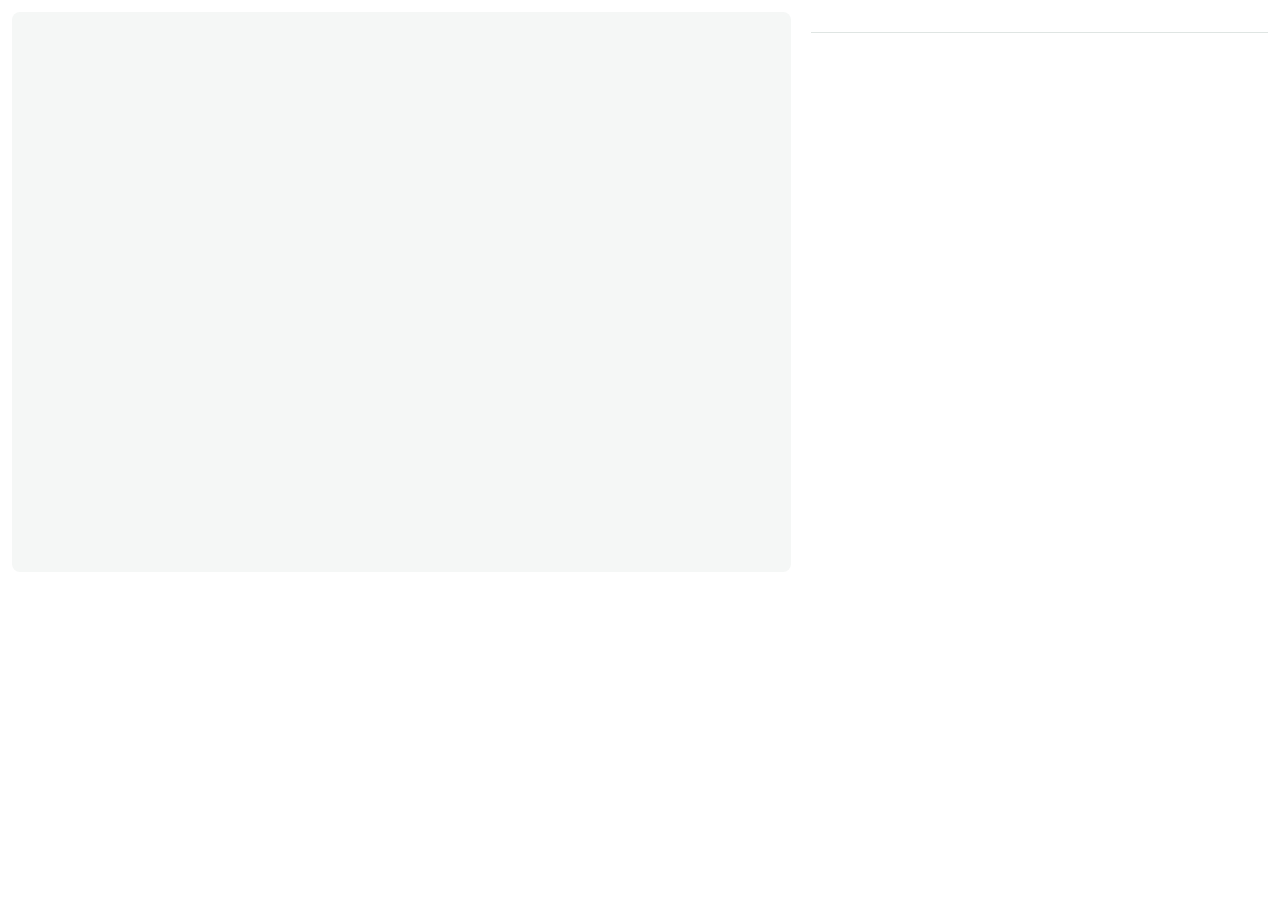
==== embed.html @ 998857e1 "Add QEA Local Stories embeddable map component An embeddable map + filterable story list for the QEA" ====
<!doctype html>
<html lang="en">
<head>
<meta charset="utf-8">
<title>QEA Local Stories</title>
<meta name="viewport" content="width=device-width, initial-scale=1">
<link href="https://unpkg.com/maplibre-gl@5/dist/maplibre-gl.css" rel="stylesheet">
<link rel="stylesheet" href="stories.css">
<style>
  html, body { margin: 0; padding: 0; background: #fff; }
  body {
    font-family: -apple-system, BlinkMacSystemFont, "Segoe UI", Roboto, Helvetica, Arial, sans-serif;
    padding: 12px;
  }
</style>
</head>
<body>

<!-- Bare, iframe-ready page. Embed with:
     <iframe src="https://rewiring-nz.github.io/qea-local-stories/embed.html"
             style="width:100%;height:760px;border:0"
             title="QEA Local Stories"></iframe>

     This page posts the selected story slug up to the parent window as
     { type: "qea:story", story: "<slug>" } — see README, "URL state". -->

<div id="qea-stories-map"></div>

<!-- Replace this block with the real hidden Webflow Collection List,
     or leave it empty and inject items server-side. -->
<div id="qea-stories-data" style="display:none" aria-hidden="true"></div>

<script src="https://unpkg.com/maplibre-gl@5/dist/maplibre-gl.js"></script>
<script src="stories.js"></script>
<script>initQeaStoriesMap({ cooperativeGestures: true });</script>
</body>
</html>
---- stories.css ----
/* QEA Local Stories — component styles.
   ---------------------------------------------------------------
   Every colour, radius and font lives in the custom properties
   below. To match the QEA site exactly, retune this one block; no
   rule further down hardcodes a brand colour. */

.qea-root {
  /* --- brand palette (retune these) --- */
  --qea-ink: #12302b;
  --qea-ink-soft: #4a5f5a;
  --qea-accent: #1d6b5a;
  --qea-accent-dark: #12503f;
  --qea-accent-tint: #e7f2ee;
  --qea-surface: #ffffff;
  --qea-surface-alt: #f5f7f6;
  --qea-border: #dfe5e3;
  --qea-focus: #b8541f;

  /* --- type --- */
  --qea-font: inherit;
  --qea-size-base: 15px;
  --qea-size-small: 13px;

  /* --- shape & rhythm --- */
  --qea-radius: 8px;
  --qea-gap: 20px;

  /* --- layout --- */
  --qea-map-width: 62%;
  --qea-map-min-height: 560px;
  --qea-map-height-mobile: 340px;

  font-family: var(--qea-font);
  font-size: var(--qea-size-base);
  color: var(--qea-ink);
  line-height: 1.5;
  box-sizing: border-box;
}
.qea-root *,
.qea-root *::before,
.qea-root *::after { box-sizing: inherit; }

/* ============================= layout ============================= */

.qea-layout {
  display: flex;
  align-items: stretch;
  gap: var(--qea-gap);
  width: 100%;
  /* Prevents the flex children from forcing the page wider than the
     viewport when a long story title can't wrap. */
  max-width: 100%;
  overflow: hidden;
}

.qea-mapcol {
  flex: 0 0 var(--qea-map-width);
  min-width: 0;
  min-height: var(--qea-map-min-height);
  border-radius: var(--qea-radius);
  overflow: hidden;
  background: var(--qea-surface-alt);
}

.qea-map { width: 100%; height: 100%; min-height: inherit; }

.qea-listcol {
  flex: 1 1 auto;
  min-width: 0;
  display: flex;
  flex-direction: column;
  max-height: var(--qea-map-min-height);
}

/* ============================ filters ============================= */

.qea-filters {
  display: flex;
  flex-direction: column;
  gap: 8px;
  padding-bottom: 12px;
  border-bottom: 1px solid var(--qea-border);
}

.qea-filters__group {
  display: flex;
  flex-wrap: wrap;
  gap: 6px;
}

.qea-chip {
  font: inherit;
  font-size: var(--qea-size-small);
  padding: 5px 12px;
  border: 1px solid var(--qea-border);
  border-radius: 999px;
  background: var(--qea-surface);
  color: var(--qea-ink-soft);
  cursor: pointer;
}
.qea-chip:hover { border-color: var(--qea-accent); color: var(--qea-accent); }

/* Selected filter carries weight + fill, not colour alone. */
.qea-chip[aria-pressed="true"] {
  background: var(--qea-accent);
  border-color: var(--qea-accent);
  color: #fff;
  font-weight: 600;
}

.qea-count {
  font-size: var(--qea-size-small);
  color: var(--qea-ink-soft);
  margin: 10px 0 8px;
}

/* ========================== the story list ======================== */

.qea-list {
  list-style: none;
  margin: 0;
  padding: 0 4px 0 0;
  overflow-y: auto;
  flex: 1 1 auto;
  /* Keeps momentum scrolling inside the list on touch instead of
     dragging the whole page. */
  -webkit-overflow-scrolling: touch;
}
.qea-list > li { margin: 0 0 10px; }

.qea-card {
  display: block;
  width: 100%;
  text-align: left;
  font: inherit;
  padding: 0;
  cursor: pointer;
  background: var(--qea-surface);
  border: 1px solid var(--qea-border);
  /* The left edge is the non-colour selection cue — transparent here,
     solid when selected, so the card visibly shifts even in greyscale
     or for a colour-blind visitor. */
  border-left: 4px solid transparent;
  border-radius: var(--qea-radius);
  overflow: hidden;
}
.qea-card:hover { border-color: var(--qea-accent); }

.qea-card.is-selected {
  border-color: var(--qea-accent);
  border-left-color: var(--qea-accent);
  background: var(--qea-accent-tint);
}
.qea-card.is-selected .qea-card__title { font-weight: 700; }

.qea-card__img {
  display: block;
  width: 100%;
  height: 120px;
  object-fit: cover;
  background: var(--qea-surface-alt);
}

.qea-card__body { padding: 12px 14px; }

.qea-card__title {
  margin: 0 0 2px;
  font-size: var(--qea-size-base);
  font-weight: 600;
  color: var(--qea-ink);
}

.qea-card__loc,
.qea-popup__loc {
  margin: 0 0 8px;
  font-size: var(--qea-size-small);
  color: var(--qea-ink-soft);
}

.qea-card__summary {
  margin: 8px 0 0;
  font-size: var(--qea-size-small);
  color: var(--qea-ink-soft);
}

.qea-card__pills { display: flex; flex-wrap: wrap; gap: 4px; }

.qea-pill {
  font-size: 11px;
  font-weight: 600;
  letter-spacing: 0.02em;
  padding: 2px 8px;
  border-radius: 999px;
  white-space: nowrap;
}
.qea-pill--type { background: var(--qea-accent); color: #fff; }
.qea-pill--tech {
  background: var(--qea-accent-tint);
  color: var(--qea-accent-dark);
}

.qea-empty {
  font-size: var(--qea-size-small);
  color: var(--qea-ink-soft);
  padding: 8px 0;
}

/* ============================= markers ============================
   NOTE: .qea-marker must never be given `position` of its own —
   MapLibre applies an inline transform to this element and its own
   positioning has to win. (Learned the hard way in the sibling
   rewiring-nz maps.) */

.qea-marker {
  display: block;
  width: 26px;
  height: 34px;
  padding: 0;
  border: 0;
  background: none;
  cursor: pointer;
  line-height: 0;
}
.qea-marker.is-hidden { display: none; }

.qea-marker__pin {
  display: block;
  width: 20px;
  height: 20px;
  margin: 0 auto;
  background: var(--qea-accent);
  border: 2.5px solid #fff;
  border-radius: 50% 50% 50% 0;
  transform: rotate(-45deg);
  box-shadow: 0 1px 4px rgba(0, 0, 0, 0.35);
}

/* Selected marker changes SIZE as well as colour, so the cue survives
   greyscale. */
.qea-marker.is-selected { width: 34px; height: 44px; z-index: 2; }
.qea-marker.is-selected .qea-marker__pin {
  width: 28px;
  height: 28px;
  background: var(--qea-focus);
  border-width: 3px;
}

/* ============================== popup ============================= */

.qea-popup .maplibregl-popup-content {
  padding: 0;
  border-radius: var(--qea-radius);
  box-shadow: 0 6px 24px rgba(0, 0, 0, 0.18);
  overflow: hidden;
}
.qea-popup .maplibregl-popup-tip { border-top-color: var(--qea-surface); }

.qea-popup__inner { position: relative; outline: none; }
.qea-popup__inner:focus-visible { outline: 3px solid var(--qea-focus); }

.qea-popup__scroll { max-height: 60vh; overflow-y: auto; }

.qea-popup__close {
  position: absolute;
  top: 8px;
  right: 8px;
  z-index: 2;
  width: 28px;
  height: 28px;
  font: inherit;
  font-size: 20px;
  line-height: 1;
  border: 0;
  border-radius: 50%;
  background: rgba(255, 255, 255, 0.92);
  color: var(--qea-ink);
  cursor: pointer;
}
.qea-popup__close:hover { background: #fff; }

.qea-popup__img {
  display: block;
  width: 100%;
  height: 150px;
  object-fit: cover;
  background: var(--qea-surface-alt);
}

.qea-popup__body { padding: 14px 16px 16px; }

.qea-popup__title {
  margin: 0 0 2px;
  font-size: 17px;
  font-weight: 700;
}

.qea-popup__summary {
  margin: 8px 0 0;
  font-size: var(--qea-size-small);
  color: var(--qea-ink-soft);
}

.qea-detail__section {
  margin-top: 14px;
  padding-top: 12px;
  border-top: 1px solid var(--qea-border);
}

.qea-detail__heading {
  margin: 0 0 6px;
  font-size: 12px;
  font-weight: 700;
  text-transform: uppercase;
  letter-spacing: 0.04em;
  color: var(--qea-accent-dark);
}

.qea-detail__rich {
  font-size: var(--qea-size-small);
  color: var(--qea-ink);
}
.qea-detail__rich p { margin: 0 0 8px; }
.qea-detail__rich p:last-child { margin-bottom: 0; }
.qea-detail__rich img { max-width: 100%; height: auto; border-radius: 4px; }
.qea-detail__rich a { color: var(--qea-accent-dark); }

/* ========================= focus visibility =======================
   A single consistent focus ring across every interactive element,
   strong enough to see against both the white list and the map. */

.qea-root :focus-visible,
.qea-marker:focus-visible {
  outline: 3px solid var(--qea-focus);
  outline-offset: 2px;
}

/* ============================== mobile ============================ */

@media (max-width: 800px) {
  .qea-layout {
    flex-direction: column;
    gap: 16px;
    overflow: visible;
  }

  .qea-mapcol {
    flex: 0 0 auto;
    width: 100%;
    /* A fixed, sensible height on mobile — without this the flex item
       either collapses to nothing or grows absurdly tall. */
    height: var(--qea-map-height-mobile);
    min-height: 0;
  }

  .qea-listcol {
    /* Released so the list grows down the page naturally instead of
       becoming a second scroll region inside an already-scrolling
       page — two nested scrollbars on a phone is miserable. */
    max-height: none;
  }

  .qea-list {
    overflow-y: visible;
    max-height: none;
  }

  .qea-popup__scroll { max-height: 50vh; }
}

@media (prefers-reduced-motion: reduce) {
  .qea-root * { animation: none !important; transition: none !important; }
}
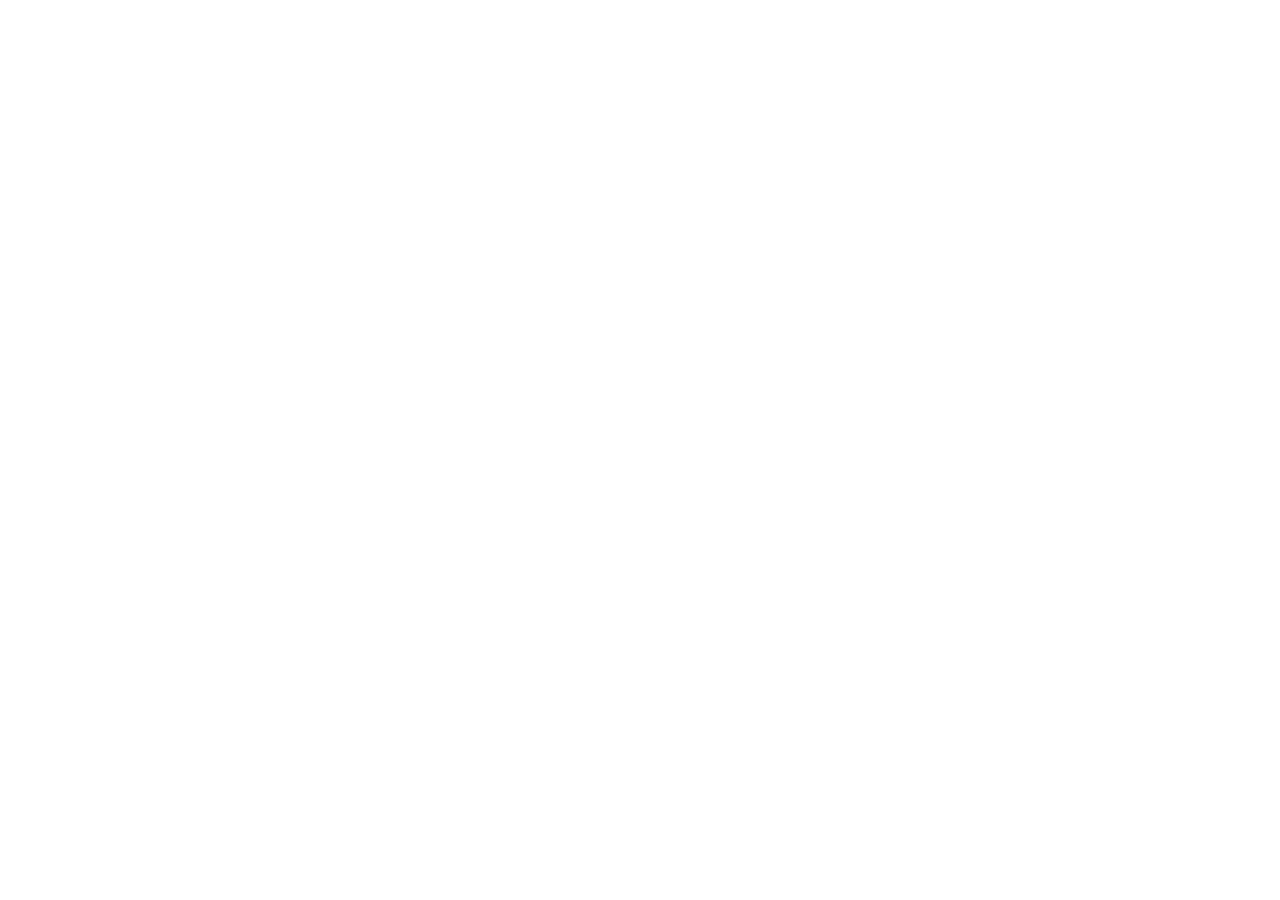
==== commit 3d7dae3a: "Read the real CMS contract, fill the host box, add an iframe build Three changes, driven by inspecti" ====
--- a/embed.html
+++ b/embed.html
@@ -1,5 +1,5 @@
 <!doctype html>
-<html lang="en">
+<html lang="en-NZ">
 <head>
 <meta charset="utf-8">
 <title>QEA Local Stories</title>
@@ -7,31 +7,110 @@
 <link href="https://unpkg.com/maplibre-gl@5/dist/maplibre-gl.css" rel="stylesheet">
 <link rel="stylesheet" href="stories.css">
 <style>
-  html, body { margin: 0; padding: 0; background: #fff; }
+  /* The iframe is the container, so the component fills it exactly.
+     Size the <iframe> in Webflow and this page follows. */
+  html, body { height: 100%; margin: 0; padding: 0; background: #fff; }
   body {
     font-family: -apple-system, BlinkMacSystemFont, "Segoe UI", Roboto, Helvetica, Arial, sans-serif;
-    padding: 12px;
   }
+  #qea-stories-map { height: 100%; }
+  /* Shown only if no story data ever arrives from the parent. */
+  .qea-waiting {
+    display: none;
+    font: 14px/1.5 inherit;
+    color: #666;
+    padding: 24px;
+  }
+  .qea-waiting.is-shown { display: block; }
 </style>
 </head>
 <body>
 
-<!-- Bare, iframe-ready page. Embed with:
-     <iframe src="https://rewiring-nz.github.io/qea-local-stories/embed.html"
-             style="width:100%;height:760px;border:0"
-             title="QEA Local Stories"></iframe>
+<!-- ==================================================================
+     Iframe-embeddable build.
 
-     This page posts the selected story slug up to the parent window as
-     { type: "qea:story", story: "<slug>" } — see README, "URL state". -->
+       <iframe src="https://rewiring-nz.github.io/qea-local-stories/embed.html"
+               style="width:100%;height:760px;border:0"
+               title="QEA Local Stories"></iframe>
+
+     This page has no story data of its own. It cannot read the parent
+     page's Webflow Collection — that is a cross-document read the
+     browser forbids — so the parent posts the rows in instead. See
+     README.md, "Embedding Option C", for the snippet that does it.
+
+     Messages in:  { type: "qea:data", stories: [...] }
+     Messages out: { type: "qea:story", story: "<slug>" | null }
+     ================================================================== -->
 
 <div id="qea-stories-map"></div>
-
-<!-- Replace this block with the real hidden Webflow Collection List,
-     or leave it empty and inject items server-side. -->
-<div id="qea-stories-data" style="display:none" aria-hidden="true"></div>
+<p class="qea-waiting" id="qea-waiting">
+  Waiting for story data from the page…
+</p>
 
 <script src="https://unpkg.com/maplibre-gl@5/dist/maplibre-gl.js"></script>
 <script src="stories.js"></script>
-<script>initQeaStoriesMap({ cooperativeGestures: true });</script>
+<script>
+(function () {
+  // Only accept data from the QEA site and from Webflow's own preview
+  // domains. This page is public, so without the check any site could
+  // frame it and drive its contents.
+  var ALLOWED = /^https?:\/\/([a-z0-9-]+\.)*(qea\.nz|webflow\.io)$/i;
+
+  // Same-origin is trusted by definition — only a page already on this
+  // origin can send it, and that is how the test harness drives this
+  // page. It grants nothing extra in production, where the parent is
+  // qea.nz and this page is github.io.
+  function trusted(origin) {
+    return origin === window.location.origin || ALLOWED.test(origin);
+  }
+
+  var started = false;
+  var waiting = document.getElementById("qea-waiting");
+
+  // If nothing arrives, say so rather than showing an empty map that
+  // looks like a component fault.
+  var noDataTimer = setTimeout(function () {
+    if (!started) waiting.classList.add("is-shown");
+  }, 4000);
+
+  function start(stories) {
+    if (started) return;
+    started = true;
+    clearTimeout(noDataTimer);
+    waiting.classList.remove("is-shown");
+
+    var instance = initQeaStoriesMap({
+      stories: stories,
+      // The address bar belongs to the parent document; this page can't
+      // touch it cross-origin. It reports the selection upward instead.
+      syncUrl: false,
+      cooperativeGestures: false
+    });
+
+    if (!instance || !window.parent || window.parent === window) return;
+
+    var last;
+    setInterval(function () {
+      var slug = instance.getState().selectedId;
+      if (slug === last) return;
+      last = slug;
+      window.parent.postMessage({ type: "qea:story", story: slug || null }, "*");
+    }, 250);
+  }
+
+  window.addEventListener("message", function (ev) {
+    if (!trusted(ev.origin)) return;
+    var d = ev.data;
+    if (!d || d.type !== "qea:data" || !Array.isArray(d.stories)) return;
+    start(d.stories);
+  });
+
+  // Tell the parent we're ready, in case it loaded before we did and
+  // has already sent its one and only message.
+  if (window.parent && window.parent !== window) {
+    window.parent.postMessage({ type: "qea:ready" }, "*");
+  }
+})();
+</script>
 </body>
 </html>
--- a/stories.css
+++ b/stories.css
@@ -25,9 +25,17 @@
   --qea-radius: 8px;
   --qea-gap: 20px;
 
-  /* --- layout --- */
+  /* --- layout ---
+     The component fills whatever box it is given: set the height on the
+     Embed (or its parent) in Webflow and everything below follows. No
+     code change needed to resize it.
+
+     --qea-min-height is only a floor for the case where NO ancestor
+     declares a height — `height: 100%` resolves to `auto` there, which
+     would otherwise collapse the map to nothing. Set it to 0 if you
+     want a short container to win outright. */
   --qea-map-width: 62%;
-  --qea-map-min-height: 560px;
+  --qea-min-height: 560px;
   --qea-map-height-mobile: 340px;
 
   font-family: var(--qea-font);
@@ -35,6 +43,14 @@
   color: var(--qea-ink);
   line-height: 1.5;
   box-sizing: border-box;
+
+  /* Fill the host box in both axes. See --qea-min-height above for the
+     auto-height fallback. */
+  width: 100%;
+  height: 100%;
+  min-height: var(--qea-min-height);
+  display: flex;
+  flex-direction: column;
 }
 .qea-root *,
 .qea-root *::before,
@@ -47,6 +63,11 @@
   align-items: stretch;
   gap: var(--qea-gap);
   width: 100%;
+  /* Takes the root's full height. min-height:0 lets the flex children
+     shrink below their content, which is what allows the list to scroll
+     internally rather than pushing the component taller than its box. */
+  flex: 1 1 auto;
+  min-height: 0;
   /* Prevents the flex children from forcing the page wider than the
      viewport when a long story title can't wrap. */
   max-width: 100%;
@@ -56,20 +77,20 @@
 .qea-mapcol {
   flex: 0 0 var(--qea-map-width);
   min-width: 0;
-  min-height: var(--qea-map-min-height);
+  min-height: 0;
   border-radius: var(--qea-radius);
   overflow: hidden;
   background: var(--qea-surface-alt);
 }
 
-.qea-map { width: 100%; height: 100%; min-height: inherit; }
+.qea-map { width: 100%; height: 100%; }
 
 .qea-listcol {
   flex: 1 1 auto;
   min-width: 0;
   display: flex;
   flex-direction: column;
-  max-height: var(--qea-map-min-height);
+  min-height: 0;
 }
 
 /* ============================ filters ============================= */
@@ -77,9 +98,21 @@
 .qea-filters {
   display: flex;
   flex-direction: column;
-  gap: 8px;
+  gap: 10px;
   padding-bottom: 12px;
   border-bottom: 1px solid var(--qea-border);
+}
+
+.qea-filters__row { display: flex; align-items: baseline; gap: 10px; }
+
+.qea-filters__label {
+  flex: 0 0 auto;
+  width: 76px;
+  font-size: 11px;
+  font-weight: 700;
+  text-transform: uppercase;
+  letter-spacing: 0.05em;
+  color: var(--qea-ink-soft);
 }
 
 .qea-filters__group {
@@ -121,7 +154,15 @@
   margin: 0;
   padding: 0 4px 0 0;
   overflow-y: auto;
-  flex: 1 1 auto;
+  /* flex-basis 0, not auto: the cards must not contribute their own
+     height to the layout. With `auto` the list reports its full content
+     height, which in a container that has no height of its own pushes
+     the whole component (and the map beside it) to the height of every
+     card stacked up — 1769px for six stories. At 0 the list takes the
+     space left over and scrolls, and an auto-height host settles at
+     --qea-min-height instead. */
+  flex: 1 1 0;
+  min-height: 0;
   /* Keeps momentum scrolling inside the list on touch instead of
      dragging the whole page. */
   -webkit-overflow-scrolling: touch;
@@ -258,7 +299,12 @@
 .qea-popup__inner { position: relative; outline: none; }
 .qea-popup__inner:focus-visible { outline: 3px solid var(--qea-focus); }
 
-.qea-popup__scroll { max-height: 60vh; overflow-y: auto; }
+/* Sized against the map container, not the viewport — see the
+   popupMaxHeight() note in stories.js. */
+.qea-popup__scroll {
+  max-height: var(--qea-popup-max, 320px);
+  overflow-y: auto;
+}
 
 .qea-popup__close {
   position: absolute;
@@ -337,6 +383,21 @@
 /* ============================== mobile ============================ */
 
 @media (max-width: 800px) {
+  /* Stacked, the component stops filling its container and grows with
+     its content instead. This is deliberate, and it is the one place the
+     host's height is treated as a minimum rather than the box to fit.
+
+     The filter chips are why. At 375px they wrap to roughly 280px of
+     rows; with a 340px map above them, a 720px container leaves the
+     story list a 48px window — three cards' worth of content in a slot
+     too short for one. Every height a phone actually has is too short
+     for a fixed layout here, so the list runs down the page and the
+     page scrolls, which is what a phone is good at. */
+  .qea-root {
+    height: auto;
+    min-height: 0;
+  }
+
   .qea-layout {
     flex-direction: column;
     gap: 16px;
@@ -344,27 +405,31 @@
   }
 
   .qea-mapcol {
-    flex: 0 0 auto;
+    /* The map takes a fixed slice off the top and the list takes the
+       rest of the container, rather than the map being sized and the
+       list running on down the page. Accepts a percentage too, if you
+       would rather the split scaled with the container. */
+    flex: 0 0 var(--qea-map-height-mobile);
     width: 100%;
-    /* A fixed, sensible height on mobile — without this the flex item
-       either collapses to nothing or grows absurdly tall. */
-    height: var(--qea-map-height-mobile);
+    height: auto;
     min-height: 0;
   }
 
   .qea-listcol {
-    /* Released so the list grows down the page naturally instead of
-       becoming a second scroll region inside an already-scrolling
-       page — two nested scrollbars on a phone is miserable. */
-    max-height: none;
+    /* Grows with its content rather than scrolling inside a fixed
+       share — two nested scroll regions on a phone is miserable. */
+    flex: 0 0 auto;
+    min-height: 0;
   }
 
   .qea-list {
+    flex: 0 0 auto;
     overflow-y: visible;
-    max-height: none;
   }
 
-  .qea-popup__scroll { max-height: 50vh; }
+  .qea-filters__row { flex-direction: column; gap: 5px; }
+  .qea-filters__label { width: auto; }
+
 }
 
 @media (prefers-reduced-motion: reduce) {
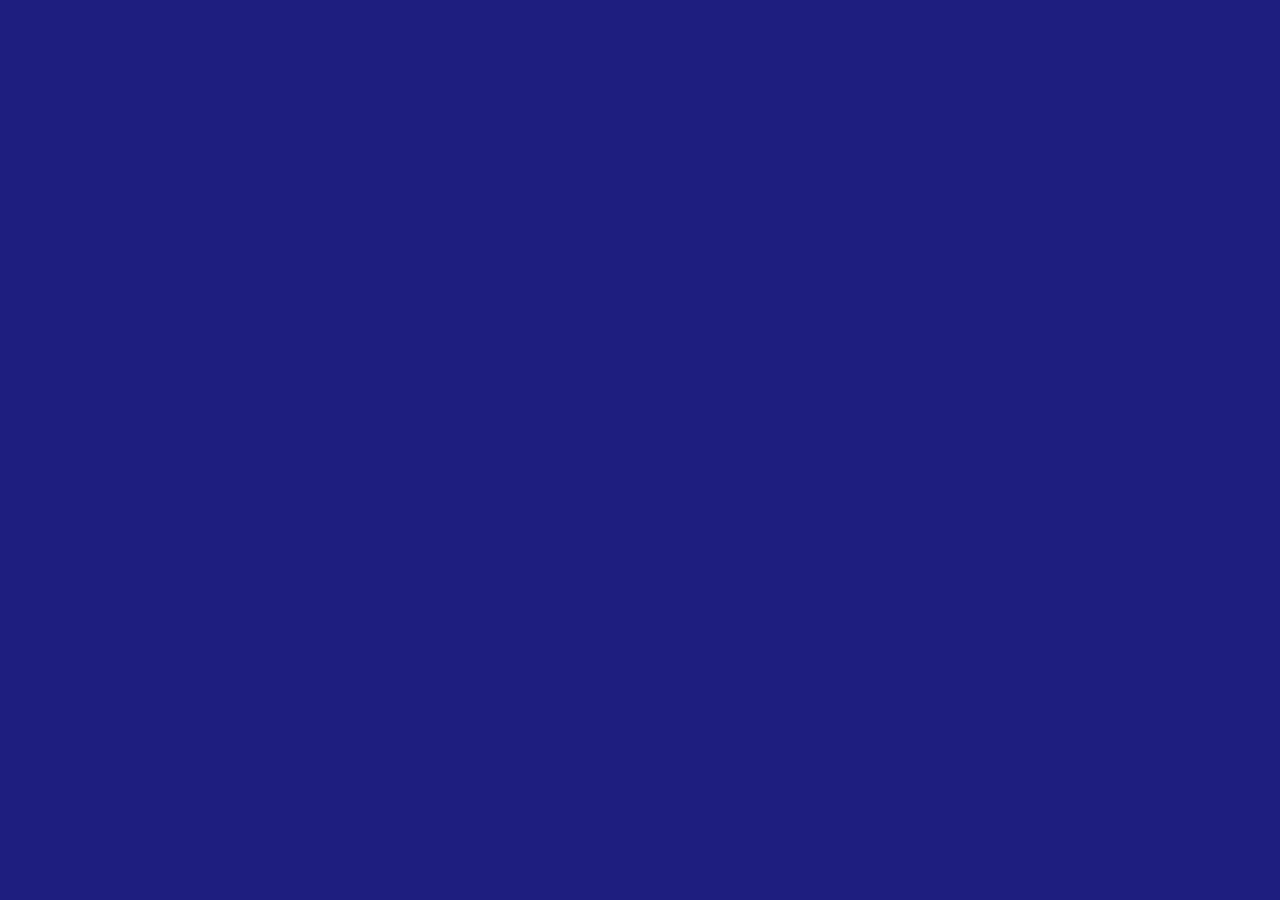
==== commit 678a4148: "Restyle to the QEA design; recolour the basemap to match The palette was a neutral placeholder becau" ====
--- a/embed.html
+++ b/embed.html
@@ -9,7 +9,9 @@
 <style>
   /* The iframe is the container, so the component fills it exactly.
      Size the <iframe> in Webflow and this page follows. */
-  html, body { height: 100%; margin: 0; padding: 0; background: #fff; }
+  /* Matches the component's own page colour so the iframe has no seam
+     against the QEA page behind it. */
+  html, body { height: 100%; margin: 0; padding: 0; background: #1e1e7f; }
   body {
     font-family: -apple-system, BlinkMacSystemFont, "Segoe UI", Roboto, Helvetica, Arial, sans-serif;
   }
@@ -18,7 +20,7 @@
   .qea-waiting {
     display: none;
     font: 14px/1.5 inherit;
-    color: #666;
+    color: #9698dd;
     padding: 24px;
   }
   .qea-waiting.is-shown { display: block; }
--- a/stories.css
+++ b/stories.css
@@ -5,16 +5,21 @@
    rule further down hardcodes a brand colour. */
 
 .qea-root {
-  /* --- brand palette (retune these) --- */
-  --qea-ink: #12302b;
-  --qea-ink-soft: #4a5f5a;
-  --qea-accent: #1d6b5a;
-  --qea-accent-dark: #12503f;
-  --qea-accent-tint: #e7f2ee;
-  --qea-surface: #ffffff;
-  --qea-surface-alt: #f5f7f6;
-  --qea-border: #dfe5e3;
-  --qea-focus: #b8541f;
+  /* --- brand palette ---
+     Sampled from the QEA Local Stories page so the component sits on
+     that page without a seam. Retune here; nothing below hardcodes a
+     brand colour. */
+  --qea-page: #1e1e7f;        /* page behind the component */
+  --qea-ink: #ffffff;         /* titles */
+  --qea-ink-soft: #9698dd;    /* body copy, labels, counts */
+  --qea-accent: #ff527e;      /* markers, active chip, type pill, CTA */
+  --qea-accent-dark: #eaecff; /* text on the tinted surface, links */
+  --qea-accent-tint: #3c3c90; /* technology pill, selected card */
+  --qea-surface: #262784;     /* cards, popup */
+  --qea-surface-alt: #2f2e8a; /* map backdrop, popup sections */
+  --qea-chip: #2f2e8a;        /* unselected filter chip */
+  --qea-border: #343593;
+  --qea-focus: #a0b4ff;       /* also the water colour on the basemap */
 
   /* --- type --- */
   --qea-font: inherit;
@@ -51,6 +56,7 @@
   min-height: var(--qea-min-height);
   display: flex;
   flex-direction: column;
+  background: var(--qea-page);
 }
 .qea-root *,
 .qea-root *::before,
@@ -85,6 +91,8 @@
 
 .qea-map { width: 100%; height: 100%; }
 
+
+
 .qea-listcol {
   flex: 1 1 auto;
   min-width: 0;
@@ -125,13 +133,13 @@
   font: inherit;
   font-size: var(--qea-size-small);
   padding: 5px 12px;
-  border: 1px solid var(--qea-border);
+  border: 1px solid transparent;
   border-radius: 999px;
-  background: var(--qea-surface);
-  color: var(--qea-ink-soft);
+  background: var(--qea-chip);
+  color: #e4e7ff;
   cursor: pointer;
 }
-.qea-chip:hover { border-color: var(--qea-accent); color: var(--qea-accent); }
+.qea-chip:hover { border-color: var(--qea-accent); }
 
 /* Selected filter carries weight + fill, not colour alone. */
 .qea-chip[aria-pressed="true"] {
